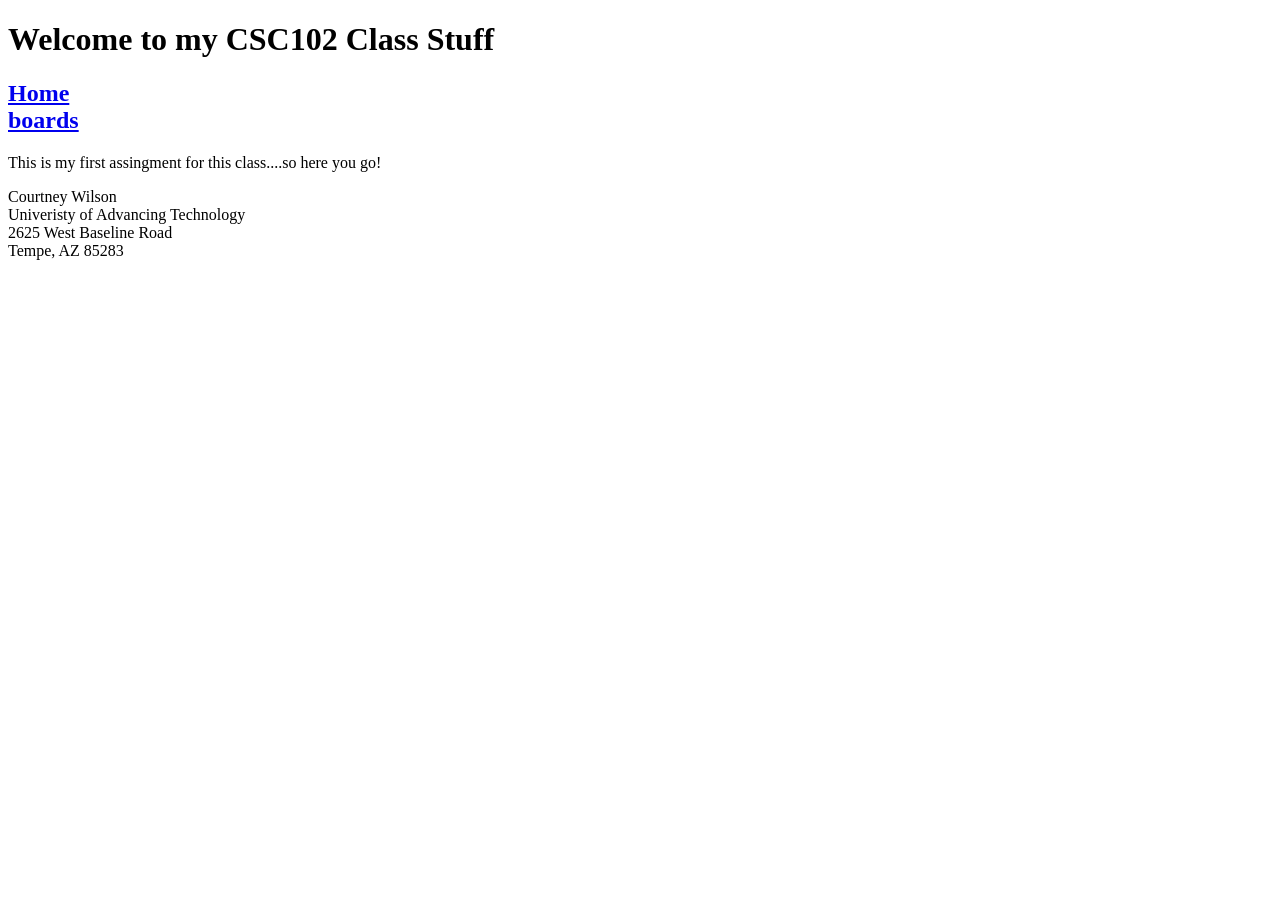
==== index.html @ 8a4c433d "Add files via upload" ====
<!--Courtney Wilson 5/24/26-->
<!DOCTYPE HTML> 
 <!--This is an HTML tag-->
 <html>
    <!--This is a header tag-->
    <head>
        <!--Tis is a title tag-->
        <title>CSC102 Class Stuff</title>
    </head>
    <!--This is a body tag-->
    <body>
 <!--This is a subheading tag-->
       <header>
        <h1> 
            Welcome to my CSC102 Class Stuff
        </h1>
        </header>
        <h2>
          <nav>
            <a href="index.html">Home</a>
            <br>
            <a href="boards.html">boards</a>
            <br>
          </h2>
        </nav>
        <p>This is my first assingment for this class....so here you go!</p>
        <footer>
            Courtney Wilson <br>
            Univeristy of Advancing Technology<br> 
            2625 West Baseline Road<br>
            Tempe, AZ 85283<br>
            <!--I have 3 domesticated rats as pets. Thought that would be interesting.-->
        </footer>
        </body>
 </html>
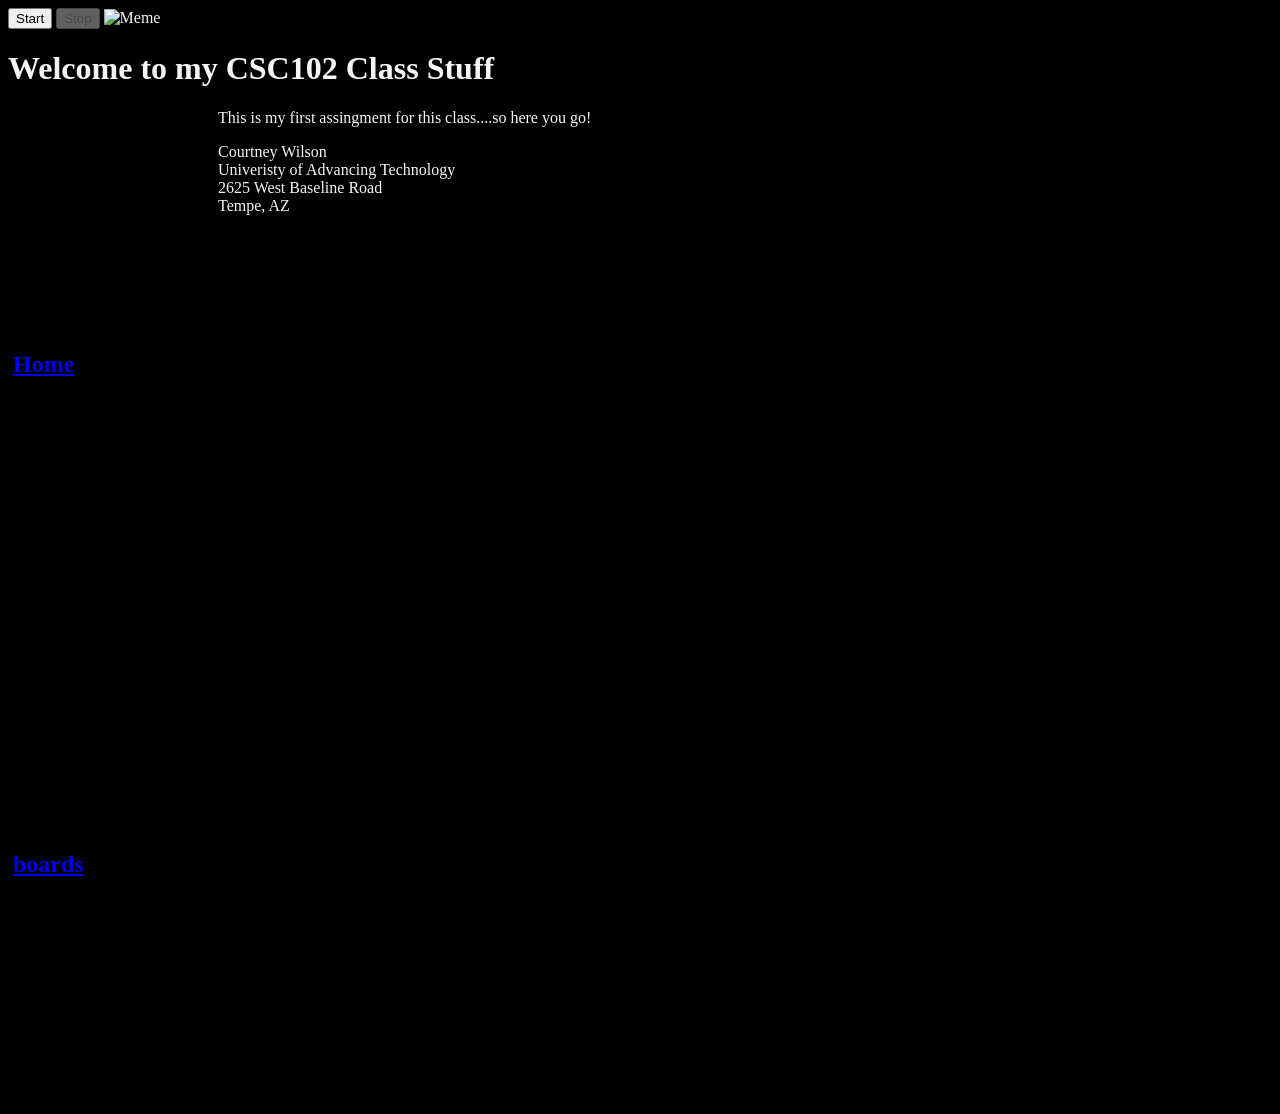
==== commit c17b518a: "Add files via upload" ====
--- a/index.html
+++ b/index.html
@@ -1,4 +1,4 @@
-<!--Courtney Wilson 5/24/26-->
+<!--Courtney Wilson 6/15/26-->
 <!DOCTYPE HTML> 
  <!--This is an HTML tag-->
  <html>
@@ -6,10 +6,21 @@
     <head>
         <!--Tis is a title tag-->
         <title>CSC102 Class Stuff</title>
+        <link rel="stylesheet" href="main.css">
     </head>
     <!--This is a body tag-->
     <body>
  <!--This is a subheading tag-->
+    <button id="startBtn" onClick="startClicked()">Start</button>
+    <button id="stopBtn" onClick="stopClicked()" disabled>Stop</button>
+
+    <!-- Meme Image -->
+    <img id="memeImg" src="memeimage.webp" alt="Meme">
+
+    <!-- JavaScript File -->
+    <script src="index.js"></script>
+    
+</body> 
        <header>
         <h1> 
             Welcome to my CSC102 Class Stuff
@@ -22,14 +33,12 @@
             <a href="boards.html">boards</a>
             <br>
           </h2>
-        </nav>
+           </header>      
         <p>This is my first assingment for this class....so here you go!</p>
         <footer>
             Courtney Wilson <br>
             Univeristy of Advancing Technology<br> 
             2625 West Baseline Road<br>
-            Tempe, AZ 85283<br>
-            <!--I have 3 domesticated rats as pets. Thought that would be interesting.-->
-        </footer>
-        </body>
+            Tempe, AZ <br>
+     </footer>
  </html>
--- a/main.css
+++ b/main.css
@@ -0,0 +1,27 @@
+body{
+    background-color:black;
+    color: whitesmoke
+}
+
+nav{
+    height: 600px;
+    width: 200px;
+    float: left;  
+    padding: 5px; 
+    line-height: 500px; 
+}
+
+footer{
+    text-allign: center; 
+    margin-right: 200px; 
+
+}
+
+#memeimage{
+    margin-right: 200px;
+    width: 400px;
+}
+
+h1{
+    text-allign: center;
+}
